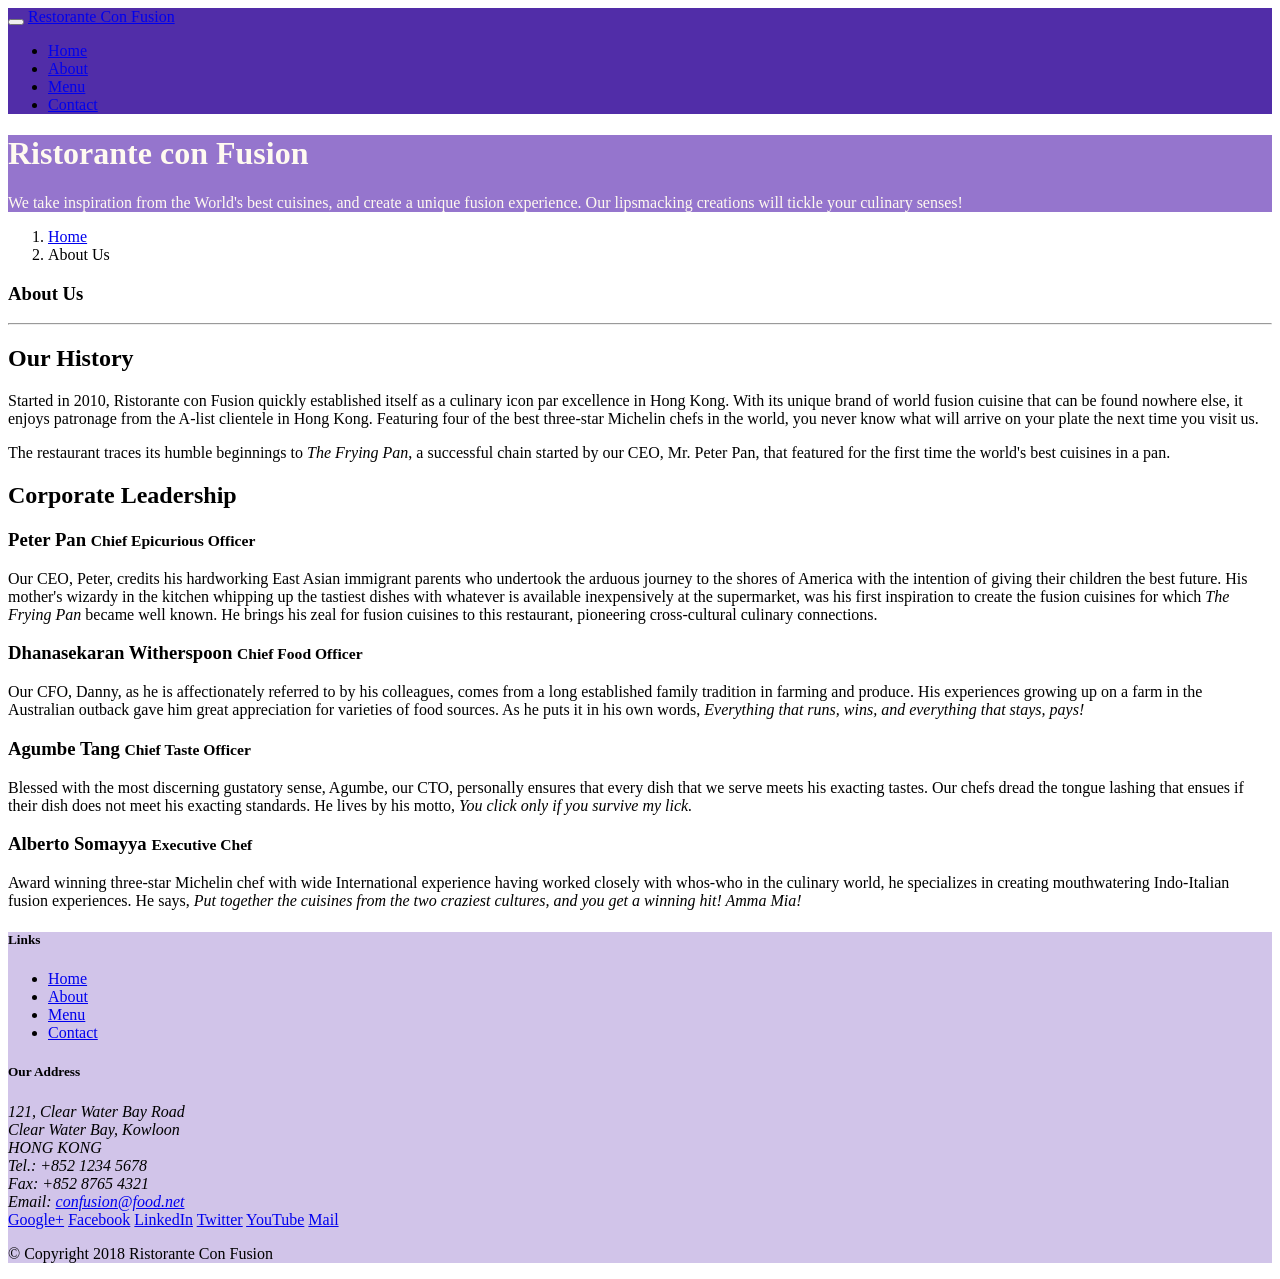
==== aboutus.html @ 586d6fb7 "Navbar and Breadcrumb" ====
<!DOCTYPE html>
<html lang="en">

<head>
    <meta charset="utf-8">
    <meta name="viewport" content="width=device-width, initial-scale=1, shrink-to-fit=no">
    <meta http-equiv="x-ua-compatible" content="ie=edge">

    <link rel="stylesheet" href="node_modules/bootstrap/dist/css/bootstrap.min.css">
    <link rel="stylesheet" href="css/styles.css">

    <title>Ristorante Con Fusion: About Us</title>

</head>

<body>
    <nav class="navbar navbar-dark navbar-expand-sm fixed-top">
        <div class="container">
            <button class="navbar-toggler" type="button" data-toggle="collapse" data-target="#Navbar">
                <span class="navbar-toggler-icon"></span>
            </button>
            <a class="navbar-brand mr-auto" href="./index.html">Restorante Con Fusion</a>
            <div class="collapse navbar-collapse" id="Navbar">
                <ul class="navbar-nav mr-auto">
                    <li class="nav-item "><a href="./index.html" class="nav-link">Home</a></li>
                    <li class="nav-item active"><a href="#" class="nav-link">About</a></li>
                    <li class="nav-item"><a href="#" class="nav-link">Menu</a></li>
                    <li class="nav-item"><a href="#" class="nav-link">Contact</a></li>

                </ul>
            </div>    
        </div>
    </nav>    

    <header class="jumbotron">
        <div class="container">
            <div class="row row-header">
                <div class="col-12 col-sm-6">
                    <h1>Ristorante con Fusion</h1>
                    <p>We take inspiration from the World's best cuisines, and create a unique fusion experience. Our lipsmacking creations will tickle your culinary senses!</p>
                </div>
                <div class="col-12 col-sm">
                </div>
            </div>
        </div>
    </header>

    <div class="container">
        <div class="row">
            <ol class="col-12 breadcrumb">
                <li class="breadcrumb-item" ><a href="./index.html">Home</a></li>
                <li class="breadcrumb-item active">About Us</li>
            </ol>
            <div class="col-12">
               <h3>About Us</h3>
               <hr>
            </div>
        </div>

        <div class="container">
            <div class="row ">
                <div class="col-6 col-sm-6">
                <h2>Our History</h2>
                <p>Started in 2010, Ristorante con Fusion quickly established itself as a culinary icon par excellence in Hong Kong. With its unique brand of world fusion cuisine that can be found nowhere else, it enjoys patronage from the A-list clientele in Hong Kong.  Featuring four of the best three-star Michelin chefs in the world, you never know what will arrive on your plate the next time you visit us.</p>
                <p>The restaurant traces its humble beginnings to <em>The Frying Pan</em>, a successful chain started by our CEO, Mr. Peter Pan, that featured for the first time the world's best cuisines in a pan.</p>
                </div>    
            </div>
            <div>
            </div>
        </div>


        <div class="container">
            <div class="row">
                <h2>Corporate Leadership</h2>
                <h3>Peter Pan <small>Chief Epicurious Officer</small></h3>
                <div class="d-none d-sm-block">
                <p>Our CEO, Peter, credits his hardworking East Asian immigrant parents who undertook the arduous journey to the shores of America with the intention of giving their children the best future. His mother's wizardy in the kitchen whipping up the tastiest dishes with whatever is available inexpensively at the supermarket, was his first inspiration to create the fusion cuisines for which <em>The Frying Pan</em> became well known. He brings his zeal for fusion cuisines to this restaurant, pioneering cross-cultural culinary connections.</p>
                </div>
                
                <h3>Dhanasekaran Witherspoon <small>Chief Food Officer</small></h3>
                <div class="d-none d-sm-block">
                <p>Our CFO, Danny, as he is affectionately referred to by his colleagues, comes from a long established family tradition in farming and produce. His experiences growing up on a farm in the Australian outback gave him great appreciation for varieties of food sources. As he puts it in his own words, <em>Everything that runs, wins, and everything that stays, pays!</em></p>
                </div>

                <h3>Agumbe Tang <small>Chief Taste Officer</small></h3>
                <div class="d-none d-sm-block">
                <p>Blessed with the most discerning gustatory sense, Agumbe, our CTO, personally ensures that every dish that we serve meets his exacting tastes. Our chefs dread the tongue lashing that ensues if their dish does not meet his exacting standards. He lives by his motto, <em>You click only if you survive my lick.</em></p>
                </div>

                <h3>Alberto Somayya <small>Executive Chef</small></h3>
                <div class="d-none d-sm-block">
                <p>Award winning three-star Michelin chef with wide International experience having worked closely with whos-who in the culinary world, he specializes in creating mouthwatering Indo-Italian fusion experiences. He says, <em>Put together the cuisines from the two craziest cultures, and you get a winning hit! Amma Mia!</em></p>
                </div>
            </div>
       </div>

    </div>

    <footer class="footer">
        <div class="container">
            <div class="row">             
                <div class="col-4 offset-1 col-sm-2">
                    <h5>Links</h5>
                    <ul class="list-unstyled">
                        <li><a href="./index.html">Home</a></li>
                        <li><a href="#">About</a></li>
                        <li><a href="#">Menu</a></li>
                        <li><a href="#">Contact</a></li>
                    </ul>
                </div>
                <div class="col-7 col-sm-5">
                    <h5>Our Address</h5>
                    <address>
		              121, Clear Water Bay Road<br>
		              Clear Water Bay, Kowloon<br>
		              HONG KONG<br>
		              Tel.: +852 1234 5678<br>
		              Fax: +852 8765 4321<br>
		              Email: <a href="mailto:confusion@food.net">confusion@food.net</a>
		           </address>
                </div>
                <div class="col-12 col-sm-4 align-self-center">
                    <div class="text-center">
                        <a href="http://google.com/+">Google+</a>
                        <a href="http://www.facebook.com/profile.php?id=">Facebook</a>
                        <a href="http://www.linkedin.com/in/">LinkedIn</a>
                        <a href="http://twitter.com/">Twitter</a>
                        <a href="http://youtube.com/">YouTube</a>
                        <a href="mailto:">Mail</a>
                    </div>
                </div>
           </div>
           <div class="row justify-content-center">             
                <div class="col-auto">
                    <p>© Copyright 2018 Ristorante Con Fusion</p>
                </div>
           </div>
        </div>
    </footer>
     <!-- jQuery first, then Popper.js, then Bootstrap JS. -->
     <script src="node_modules/jquery/dist/jquery.slim.min.js"></script>
     <script src="node_modules/popper.js/dist/umd/popper.min.js"></script>
     <script src="node_modules/bootstrap/dist/js/bootstrap.min.js"></script>

    
</body>

</html>
---- css/styles.css ----
.row-header{
    margin: 0px auto;
    padding: 0px auto;
}
.row-content{
    margin: 0px;
    padding: 0px, 50px, 0px, 50px;
    border-bottom: 1px ridge;
    min-height: 400px;
}
.footer{
    background-color: #D1C4E9;
    margin: 0px auto;
    padding: 20px, 0px, 20px, 0px;
}
.jumbotron{
    padding: 70px, 30px, 70px, 30px;
    margin: 0px auto;
    background: #9575CD;
    color: floralwhite;
}
.address{
    font-size: 80%;
    margin: 0px;
    color: #0f0f0f;
}
body{
    padding: 50px, 0px, 0px, 0px;
    z-index: o;
}
.navbar-dark{
    background-color: #512DA8;
}
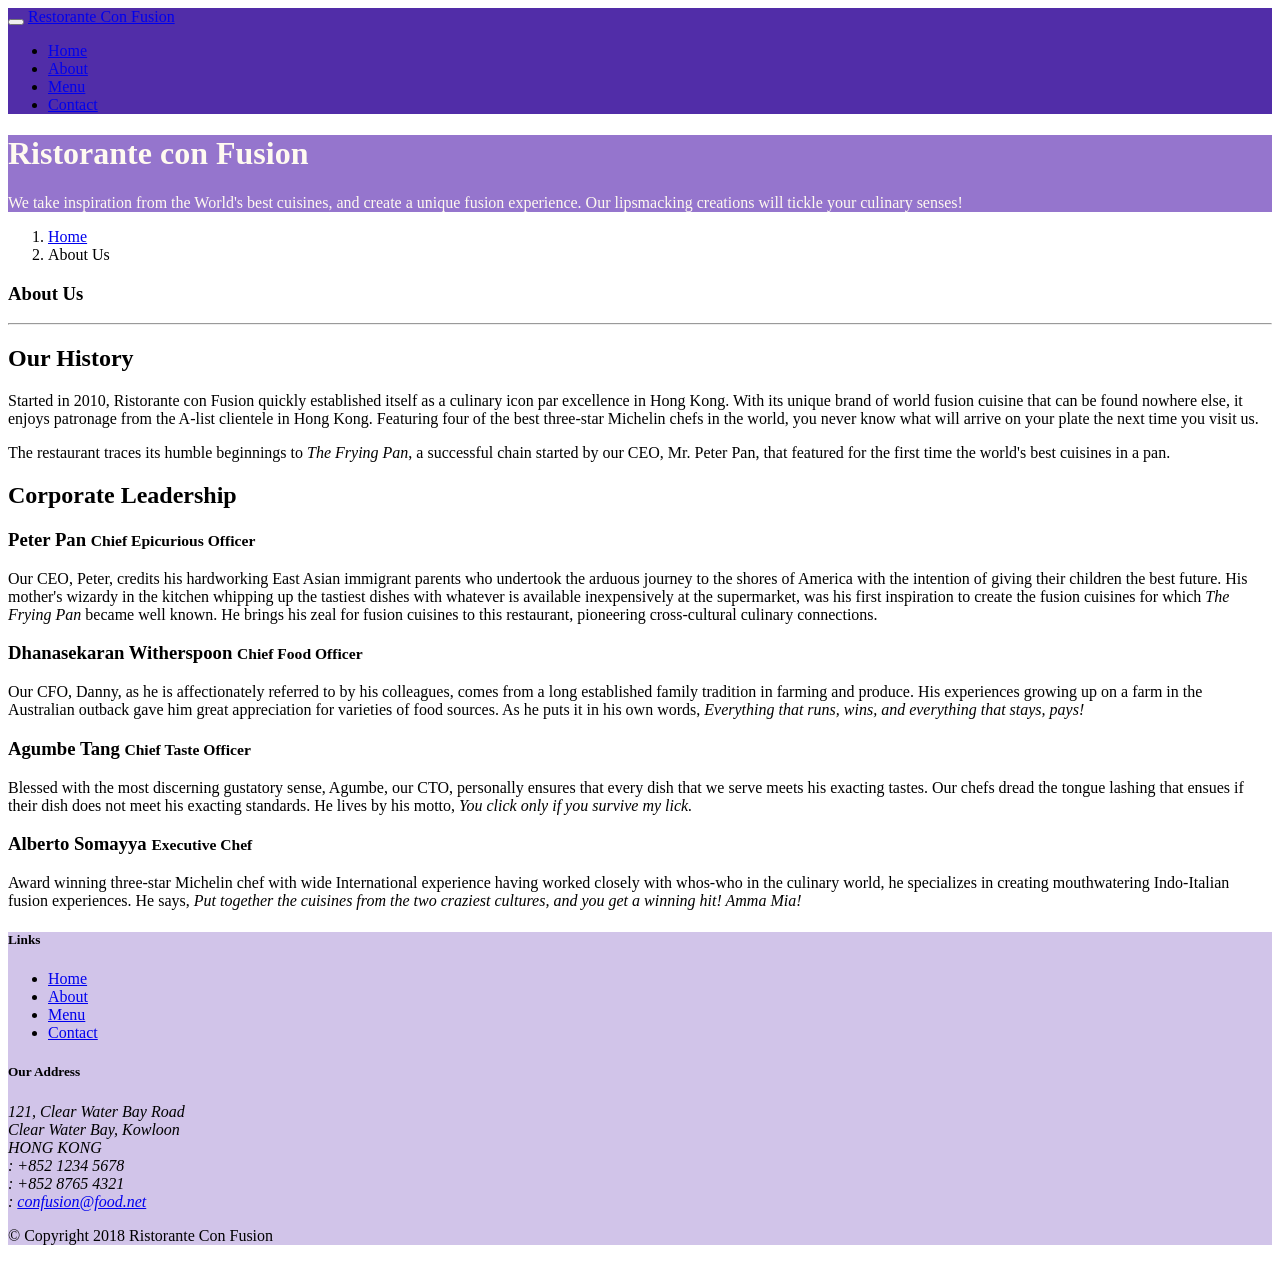
==== commit db811037: "Icon font" ====
--- a/aboutus.html
+++ b/aboutus.html
@@ -7,6 +7,8 @@
     <meta http-equiv="x-ua-compatible" content="ie=edge">
 
     <link rel="stylesheet" href="node_modules/bootstrap/dist/css/bootstrap.min.css">
+    <link rel="stylesheet" href="node_modules/font-awesome/css/font-awesome.min.css">
+    <link rel="stylesheet" href="node_modules/bootstrap-social/bootstrap-social.css">
     <link rel="stylesheet" href="css/styles.css">
 
     <title>Ristorante Con Fusion: About Us</title>
@@ -22,10 +24,10 @@
             <a class="navbar-brand mr-auto" href="./index.html">Restorante Con Fusion</a>
             <div class="collapse navbar-collapse" id="Navbar">
                 <ul class="navbar-nav mr-auto">
-                    <li class="nav-item "><a href="./index.html" class="nav-link">Home</a></li>
-                    <li class="nav-item active"><a href="#" class="nav-link">About</a></li>
-                    <li class="nav-item"><a href="#" class="nav-link">Menu</a></li>
-                    <li class="nav-item"><a href="#" class="nav-link">Contact</a></li>
+                    <li class="nav-item"><a href="./index.html" class="nav-link"><span class="fa fa-home fa-lg"></span> Home</a></li>
+                    <li class="nav-item active"><a href="./aboutus.html" class="nav-link"><span class="fa fa-info fa-lg"></span> About</a></li>
+                    <li class="nav-item"><a href="#" class="nav-link"> <span class="fa fa-list fa-lg "></span> Menu</a></li>
+                    <li class="nav-item"><a href="#" class="nav-link"><span class="fa fa-address-card fa-lg"></span> Contact</a></li>
 
                 </ul>
             </div>    
@@ -115,19 +117,20 @@
 		              121, Clear Water Bay Road<br>
 		              Clear Water Bay, Kowloon<br>
 		              HONG KONG<br>
-		              Tel.: +852 1234 5678<br>
-		              Fax: +852 8765 4321<br>
-		              Email: <a href="mailto:confusion@food.net">confusion@food.net</a>
+		              <i class="fa fa-phone fa-lg"></i> : +852 1234 5678<br>
+		              <i class="fa fa-fax fa-lg"></i> : +852 8765 4321<br>
+		              <i class="fa fa-envelope fa-lg"></i> : <a href="mailto:confusion@food.net">confusion@food.net</a>
+
 		           </address>
                 </div>
                 <div class="col-12 col-sm-4 align-self-center">
                     <div class="text-center">
-                        <a href="http://google.com/+">Google+</a>
-                        <a href="http://www.facebook.com/profile.php?id=">Facebook</a>
-                        <a href="http://www.linkedin.com/in/">LinkedIn</a>
-                        <a href="http://twitter.com/">Twitter</a>
-                        <a href="http://youtube.com/">YouTube</a>
-                        <a href="mailto:">Mail</a>
+                        <a class="btn btn-social-icon btn-google" href="http://google.com/+"> <i class="fa fa-google-plus fa-lg"></i> </a>
+                        <a class="btn btn-social-icon btn-facebook" href="http://www.facebook.com/profile.php?id="> <i class="fa fa-facebook fa-lg"></i> </a>
+                        <a class="btn btn-social-icon btn-linkedin" href="http://www.linkedin.com/in/"> <i class="fa fa-linkedin fa-lg"></i> </a>
+                        <a class="btn btn-social-icon btn-twitter" href="http://twitter.com/"> <i class="fa fa-twitter fa-lg"></i> </a>
+                        <a class="btn btn-social-icon btn-google" href="http://youtube.com/"> <i class="fa fa-youtube fa-lg"></i> </a>
+                        <a class="btn btn-social-icon " href="mailto:"> <i class="fa fa-envelope-o fa-lg"></i> </a>
                     </div>
                 </div>
            </div>
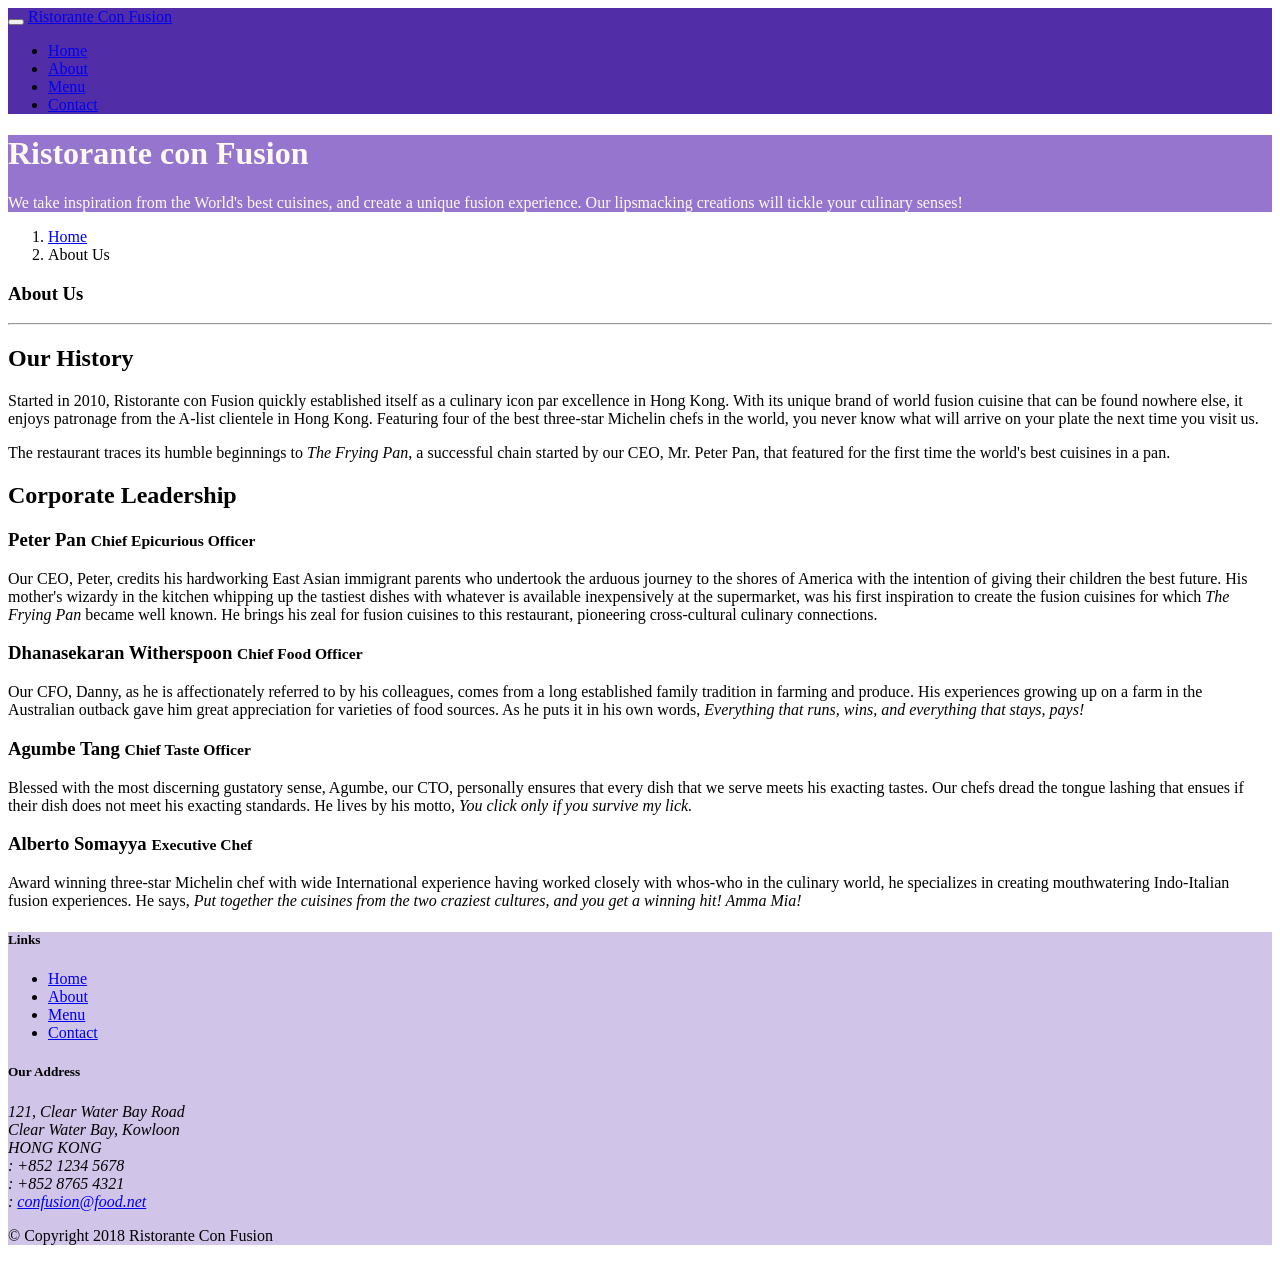
==== commit 6faf2d4e: "Forms" ====
--- a/aboutus.html
+++ b/aboutus.html
@@ -21,13 +21,13 @@
             <button class="navbar-toggler" type="button" data-toggle="collapse" data-target="#Navbar">
                 <span class="navbar-toggler-icon"></span>
             </button>
-            <a class="navbar-brand mr-auto" href="./index.html">Restorante Con Fusion</a>
+            <a class="navbar-brand " href="./index.html">Ristorante Con Fusion</a>
             <div class="collapse navbar-collapse" id="Navbar">
                 <ul class="navbar-nav mr-auto">
                     <li class="nav-item"><a href="./index.html" class="nav-link"><span class="fa fa-home fa-lg"></span> Home</a></li>
                     <li class="nav-item active"><a href="./aboutus.html" class="nav-link"><span class="fa fa-info fa-lg"></span> About</a></li>
                     <li class="nav-item"><a href="#" class="nav-link"> <span class="fa fa-list fa-lg "></span> Menu</a></li>
-                    <li class="nav-item"><a href="#" class="nav-link"><span class="fa fa-address-card fa-lg"></span> Contact</a></li>
+                    <li class="nav-item"><a href="./contactus.html" class="nav-link"><span class="fa fa-address-card fa-lg"></span> Contact</a></li>
 
                 </ul>
             </div>    
@@ -108,7 +108,7 @@
                         <li><a href="./index.html">Home</a></li>
                         <li><a href="#">About</a></li>
                         <li><a href="#">Menu</a></li>
-                        <li><a href="#">Contact</a></li>
+                        <li><a href="./contactus.html">Contact</a></li>
                     </ul>
                 </div>
                 <div class="col-7 col-sm-5">
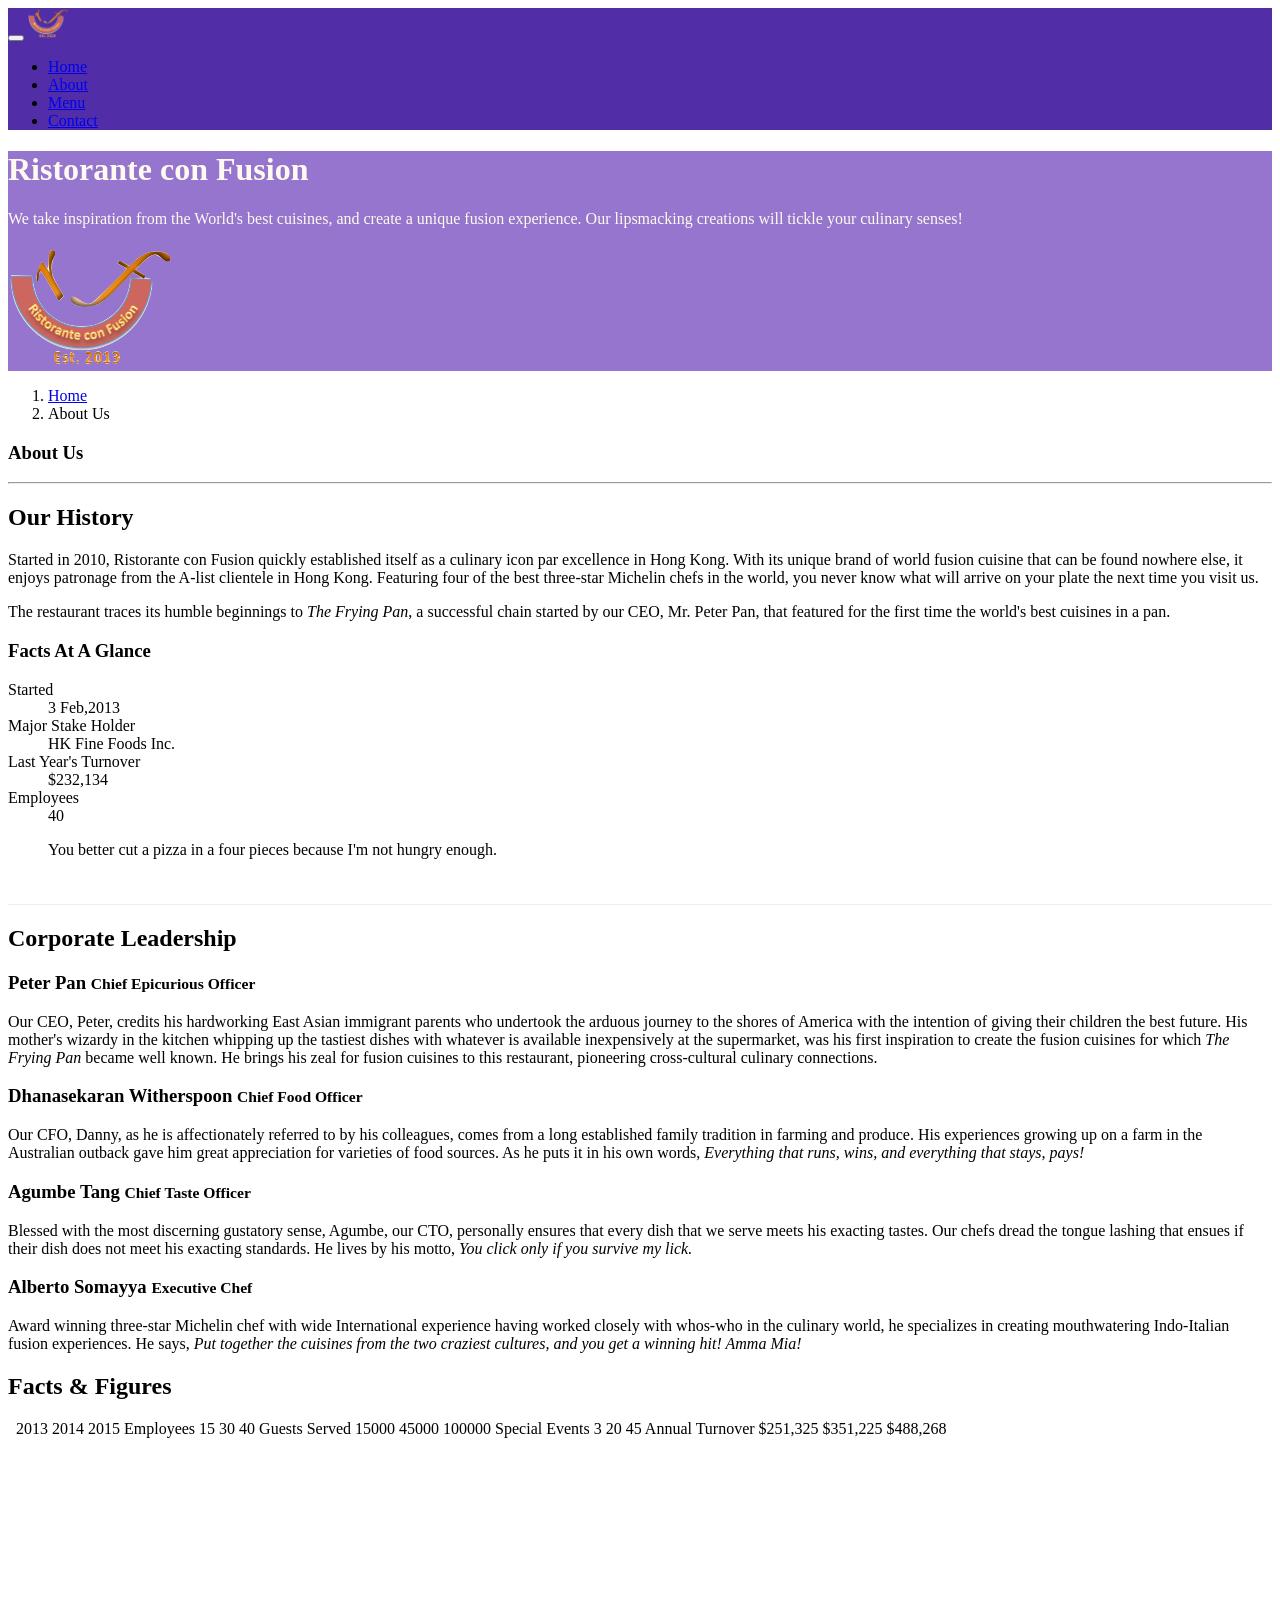
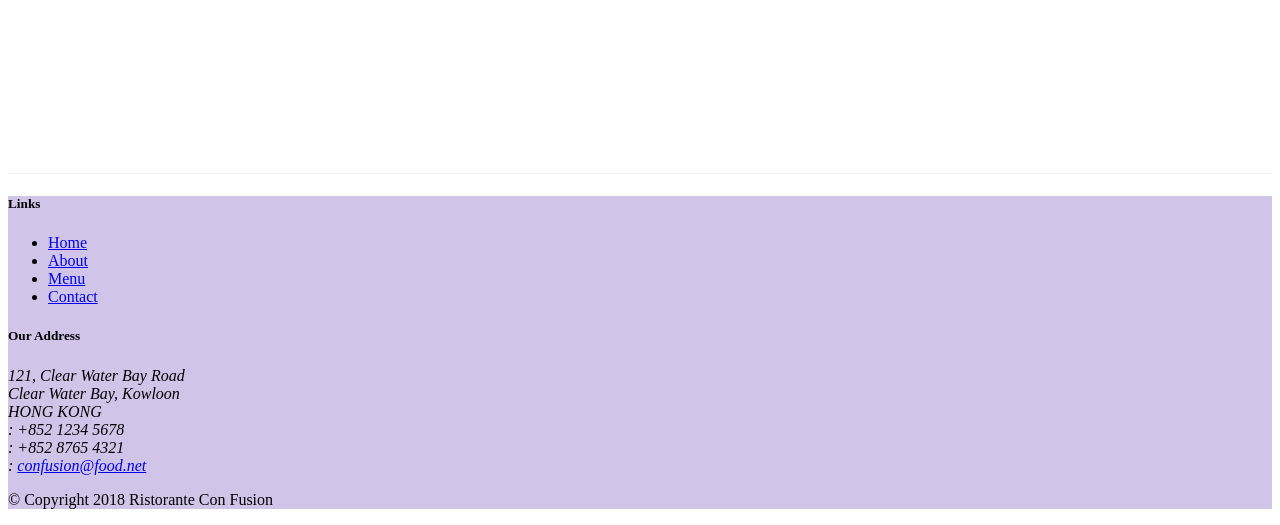
==== commit 60c3257a: "Media" ====
--- a/aboutus.html
+++ b/aboutus.html
@@ -21,7 +21,7 @@
             <button class="navbar-toggler" type="button" data-toggle="collapse" data-target="#Navbar">
                 <span class="navbar-toggler-icon"></span>
             </button>
-            <a class="navbar-brand " href="./index.html">Ristorante Con Fusion</a>
+            <a class="navbar-brand " href="./index.html"><img src="img/logo.png" height="30" width="41" alt="Logo"></a>
             <div class="collapse navbar-collapse" id="Navbar">
                 <ul class="navbar-nav mr-auto">
                     <li class="nav-item"><a href="./index.html" class="nav-link"><span class="fa fa-home fa-lg"></span> Home</a></li>
@@ -41,7 +41,8 @@
                     <h1>Ristorante con Fusion</h1>
                     <p>We take inspiration from the World's best cuisines, and create a unique fusion experience. Our lipsmacking creations will tickle your culinary senses!</p>
                 </div>
-                <div class="col-12 col-sm">
+                <div class="col-12 col-sm align-self-center">
+                    <img src="img/logo.png" class="img-fluid" alt="logo">
                 </div>
             </div>
         </div>
@@ -60,14 +61,37 @@
         </div>
 
         <div class="container">
-            <div class="row ">
-                <div class="col-6 col-sm-6">
+            <div class="row row-content">
+                <div class="col-sm-6">
                 <h2>Our History</h2>
                 <p>Started in 2010, Ristorante con Fusion quickly established itself as a culinary icon par excellence in Hong Kong. With its unique brand of world fusion cuisine that can be found nowhere else, it enjoys patronage from the A-list clientele in Hong Kong.  Featuring four of the best three-star Michelin chefs in the world, you never know what will arrive on your plate the next time you visit us.</p>
                 <p>The restaurant traces its humble beginnings to <em>The Frying Pan</em>, a successful chain started by our CEO, Mr. Peter Pan, that featured for the first time the world's best cuisines in a pan.</p>
                 </div>    
-            </div>
-            <div>
+            
+                <div class="col-sm">
+                    <div class="card">
+                        <h3 class="card-header bg-primary text-white">Facts At A Glance</h3>
+                        <div class="card-body">
+                            <dl class="row">
+                              <dt class="col-6">Started</dt>
+                              <dd class="col-6">3 Feb,2013</dd>
+                              <dt class="col-6">Major Stake Holder</dt>
+                              <dd class="col-6">HK Fine Foods Inc.</dd>
+                              <dt class="col-6">Last Year's Turnover</dt>
+                              <dd class="col-6">$232,134</dd>
+                              <dt class="col-6">Employees</dt>
+                              <dd class="col-6">40</dd>
+                            </dl>
+                        </div>
+                    </div>
+                </div>
+                <div class="col-12">
+                    <div class="card card-body bg-light">
+                        <blockquote class="blockquote">
+                            <p class="mb-0">You better cut a pizza in a four pieces because I'm not hungry enough.</p>
+                        </blockquote>
+                    </div>
+                </div>
             </div>
         </div>
 
@@ -95,6 +119,52 @@
                 <p>Award winning three-star Michelin chef with wide International experience having worked closely with whos-who in the culinary world, he specializes in creating mouthwatering Indo-Italian fusion experiences. He says, <em>Put together the cuisines from the two craziest cultures, and you get a winning hit! Amma Mia!</em></p>
                 </div>
             </div>
+       </div>
+       <div class="row row-content">
+           <div class="col-12 col-sm-9">
+               <h2>Facts &amp; Figures</h2>
+               <div class="table-responsive">
+                   <div class="table table-striped">
+                       <thead class="thead-dark">
+                           <tr>
+                               <th>&nbsp;</th>
+                               <th>2013</th>
+                               <th>2014</th>
+                               <th>2015</th>
+                            </tr>            
+                       </thead>
+                       <tbody>
+                           <tr>
+                               <th>Employees</th>
+                               <td>15</td>
+                               <td>30</td>
+                               <td>40</td>
+                           </tr>
+                           <tr>
+                               <th>Guests Served</th>
+                               <td>15000</td>
+                               <td>45000</td>
+                               <td>100000</td>
+                           </tr>
+                           <tr>
+                               <th>Special Events</th>
+                               <td>3</td>
+                               <td>20</td>
+                               <td>45</td>
+                           </tr>
+                           <tr>
+                               <th>Annual Turnover</th>
+                               <td>$251,325</td>
+                               <td>$351,225</td>
+                               <td>$488,268</td>
+                           </tr>
+                       </tbody>
+                   </div>
+               </div>
+            </div>
+           <div class="col-12 col-sm-3">
+
+           </div>
        </div>
 
     </div>
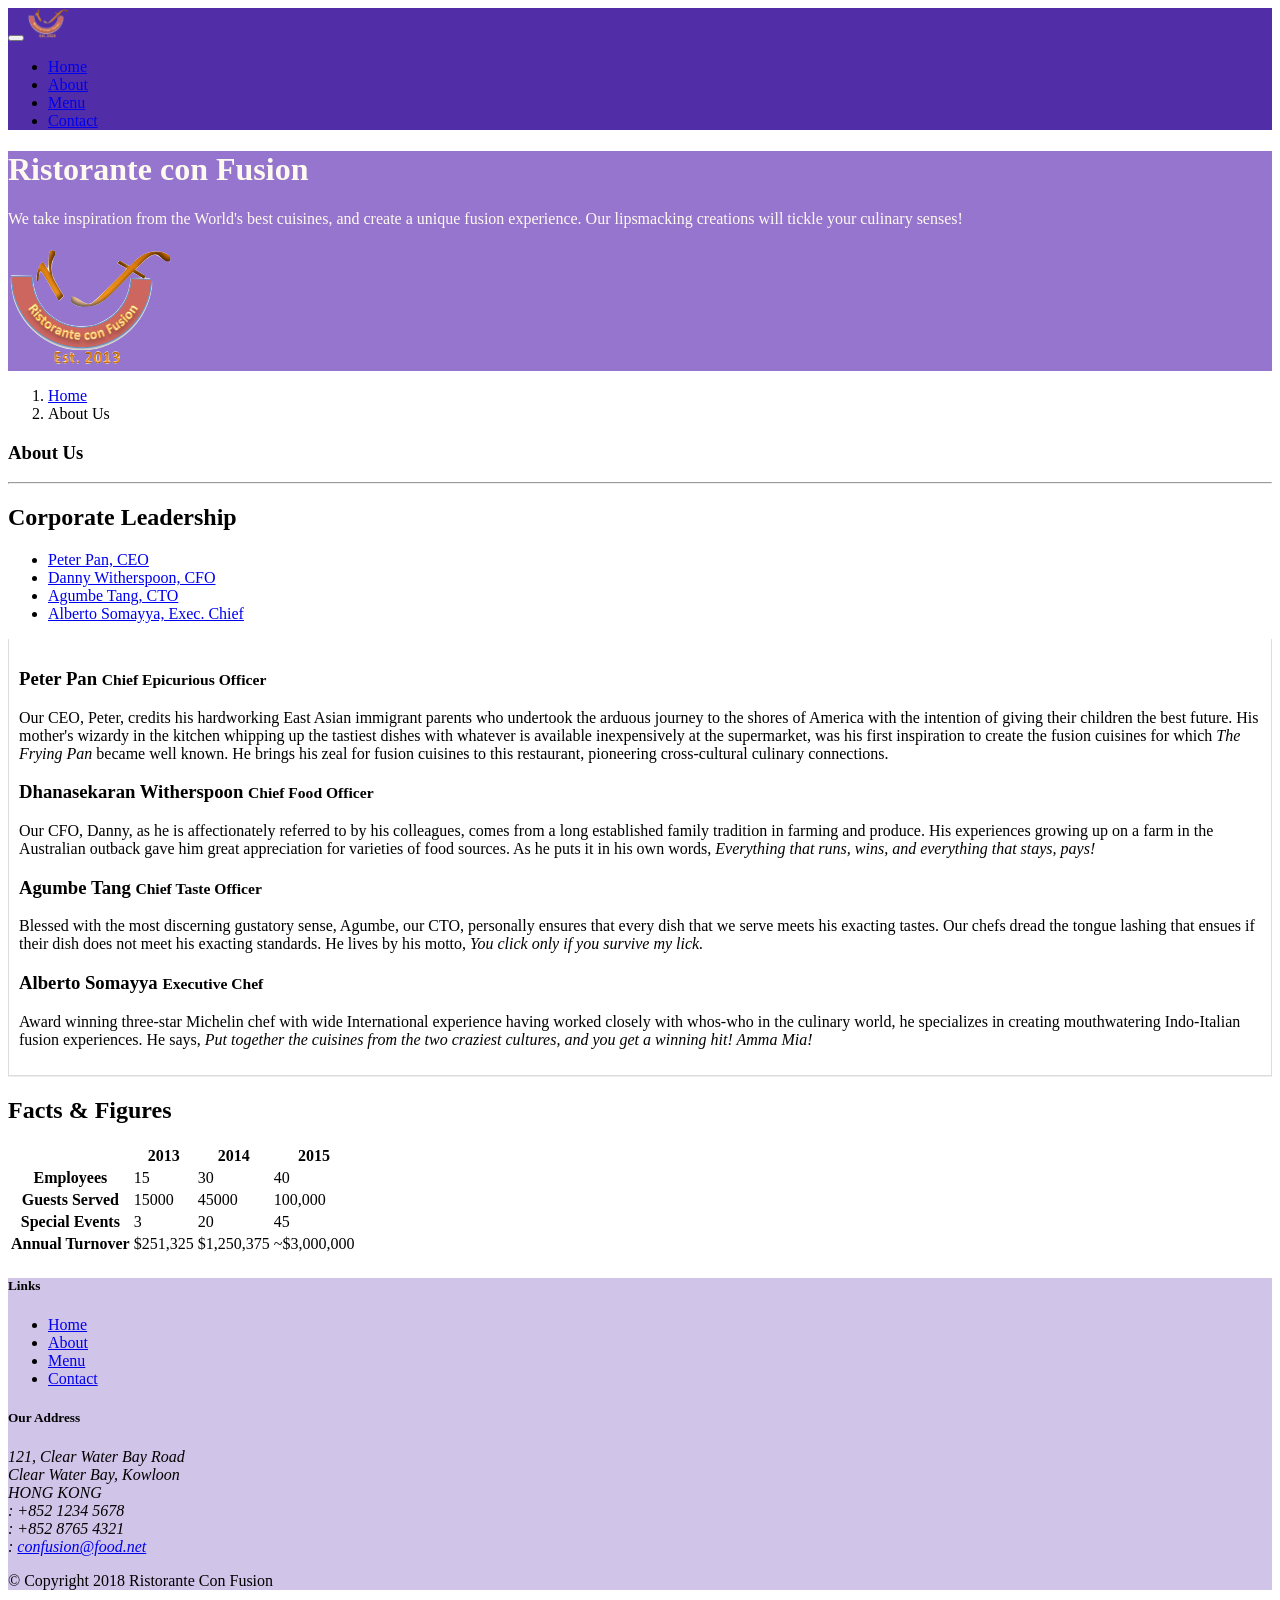
==== commit 3d5120d0: "About us edit" ====
--- a/aboutus.html
+++ b/aboutus.html
@@ -59,114 +59,86 @@
                <hr>
             </div>
         </div>
+            
 
-        <div class="container">
+        <h2>Corporate Leadership</h2>
             <div class="row row-content">
-                <div class="col-sm-6">
-                <h2>Our History</h2>
-                <p>Started in 2010, Ristorante con Fusion quickly established itself as a culinary icon par excellence in Hong Kong. With its unique brand of world fusion cuisine that can be found nowhere else, it enjoys patronage from the A-list clientele in Hong Kong.  Featuring four of the best three-star Michelin chefs in the world, you never know what will arrive on your plate the next time you visit us.</p>
-                <p>The restaurant traces its humble beginnings to <em>The Frying Pan</em>, a successful chain started by our CEO, Mr. Peter Pan, that featured for the first time the world's best cuisines in a pan.</p>
-                </div>    
-            
-                <div class="col-sm">
-                    <div class="card">
-                        <h3 class="card-header bg-primary text-white">Facts At A Glance</h3>
-                        <div class="card-body">
-                            <dl class="row">
-                              <dt class="col-6">Started</dt>
-                              <dd class="col-6">3 Feb,2013</dd>
-                              <dt class="col-6">Major Stake Holder</dt>
-                              <dd class="col-6">HK Fine Foods Inc.</dd>
-                              <dt class="col-6">Last Year's Turnover</dt>
-                              <dd class="col-6">$232,134</dd>
-                              <dt class="col-6">Employees</dt>
-                              <dd class="col-6">40</dd>
-                            </dl>
+                <div class="col-12"> 
+                    <ul class="nav nav-tabs">
+                        <li class="nav-item "><a class="nav-link active" href="#peter" role="tab" data-toggle="tab">Peter Pan, CEO</a></li>
+                        <li class="nav-item "><a class="nav-link " href="#danny" role="tab" data-toggle="tab">Danny Witherspoon, CFO</a></li>
+                        <li class="nav-item "><a class="nav-link " href="#agumbe" role="tab" data-toggle="tab">Agumbe Tang, CTO</a></li>
+                        <li class="nav-item "><a class="nav-link " href="#alberto" role="tab" data-toggle="tab">Alberto Somayya, Exec. Chief</a></li>
+                    </ul>
+                    <div class="tab-content">
+                        <div role="tabpanel" class="tab-pane fade show active" id="peter">
+                            <h3>Peter Pan <small>Chief Epicurious Officer</small></h3>
+                            <p class="d-none d-sm-block">Our CEO, Peter, credits his hardworking East Asian immigrant parents who undertook the arduous journey to the shores of America with the intention of giving their children the best future. His mother's wizardy in the kitchen whipping up the tastiest dishes with whatever is available inexpensively at the supermarket, was his first inspiration to create the fusion cuisines for which <em>The Frying Pan</em> became well known. He brings his zeal for fusion cuisines to this restaurant, pioneering cross-cultural culinary connections.</p>
+                        </div>
+
+                        <div role="tabpanel" class="tab-pane fade show " id="danny">
+                            <h3>Dhanasekaran Witherspoon <small>Chief Food Officer</small></h3>
+                            <p class="d-none d-sm-block">Our CFO, Danny, as he is affectionately referred to by his colleagues, comes from a long established family tradition in farming and produce. His experiences growing up on a farm in the Australian outback gave him great appreciation for varieties of food sources. As he puts it in his own words, <em>Everything that runs, wins, and everything that stays, pays!</em></p>
+                        </div>
+
+                        <div role="tabpanel" class="tab-pane fade show" id="agumbe">
+                            <h3>Agumbe Tang <small>Chief Taste Officer</small></h3>
+                            <p class="d-none d-sm-block">Blessed with the most discerning gustatory sense, Agumbe, our CTO, personally ensures that every dish that we serve meets his exacting tastes. Our chefs dread the tongue lashing that ensues if their dish does not meet his exacting standards. He lives by his motto, <em>You click only if you survive my lick.</em></p>
+                        </div>
+
+                        <div role="tabpanel" class="tab-pane fade show " id="alberto">
+                            <h3>Alberto Somayya <small>Executive Chef</small></h3>
+                            <p class="d-none d-sm-block">Award winning three-star Michelin chef with wide International experience having worked closely with whos-who in the culinary world, he specializes in creating mouthwatering Indo-Italian fusion experiences. He says, <em>Put together the cuisines from the two craziest cultures, and you get a winning hit! Amma Mia!</em></p>
                         </div>
                     </div>
                 </div>
-                <div class="col-12">
-                    <div class="card card-body bg-light">
-                        <blockquote class="blockquote">
-                            <p class="mb-0">You better cut a pizza in a four pieces because I'm not hungry enough.</p>
-                        </blockquote>
+            </div>        
+            <div class="row ">
+               <div class="col-12 col-sm-9">
+                   <h2>Facts &amp; Figures</h2>
+                   <div class="table-responsive">
+                        <table class="table table-striped">
+                            <thead class="thead-dark">
+                                <tr>
+                                    <th>&nbsp;</th>
+                                    <th>2013</th>
+                                    <th>2014</th>
+                                    <th>2015</th>
+                                </tr>
+                            </thead>
+                            <tbody>
+                                <tr>
+                                    <th>Employees</th>
+                                    <td>15</td>
+                                    <td>30</td>
+                                    <td>40</td>
+                               </tr>
+                                <tr>
+                                    <th>Guests Served</th>
+                                    <td>15000</td>
+                                    <td>45000</td>
+                                    <td>100,000</td>
+                                </tr>
+                                <tr>
+                                    <th>Special Events</th>
+                                    <td>3</td>
+                                    <td>20</td>
+                                    <td>45</td>
+                                </tr>
+                                <tr>
+                                    <th>Annual Turnover</th>
+                                    <td>$251,325</td>
+                                    <td>$1,250,375</td>
+                                    <td>~$3,000,000</td>
+                                </tr>
+                            </tbody>
+                       </table>
                     </div>
                 </div>
-            </div>
-        </div>
+                <div class="col-12 col-sm-3">
 
-
-        <div class="container">
-            <div class="row">
-                <h2>Corporate Leadership</h2>
-                <h3>Peter Pan <small>Chief Epicurious Officer</small></h3>
-                <div class="d-none d-sm-block">
-                <p>Our CEO, Peter, credits his hardworking East Asian immigrant parents who undertook the arduous journey to the shores of America with the intention of giving their children the best future. His mother's wizardy in the kitchen whipping up the tastiest dishes with whatever is available inexpensively at the supermarket, was his first inspiration to create the fusion cuisines for which <em>The Frying Pan</em> became well known. He brings his zeal for fusion cuisines to this restaurant, pioneering cross-cultural culinary connections.</p>
-                </div>
-                
-                <h3>Dhanasekaran Witherspoon <small>Chief Food Officer</small></h3>
-                <div class="d-none d-sm-block">
-                <p>Our CFO, Danny, as he is affectionately referred to by his colleagues, comes from a long established family tradition in farming and produce. His experiences growing up on a farm in the Australian outback gave him great appreciation for varieties of food sources. As he puts it in his own words, <em>Everything that runs, wins, and everything that stays, pays!</em></p>
-                </div>
-
-                <h3>Agumbe Tang <small>Chief Taste Officer</small></h3>
-                <div class="d-none d-sm-block">
-                <p>Blessed with the most discerning gustatory sense, Agumbe, our CTO, personally ensures that every dish that we serve meets his exacting tastes. Our chefs dread the tongue lashing that ensues if their dish does not meet his exacting standards. He lives by his motto, <em>You click only if you survive my lick.</em></p>
-                </div>
-
-                <h3>Alberto Somayya <small>Executive Chef</small></h3>
-                <div class="d-none d-sm-block">
-                <p>Award winning three-star Michelin chef with wide International experience having worked closely with whos-who in the culinary world, he specializes in creating mouthwatering Indo-Italian fusion experiences. He says, <em>Put together the cuisines from the two craziest cultures, and you get a winning hit! Amma Mia!</em></p>
                 </div>
             </div>
-       </div>
-       <div class="row row-content">
-           <div class="col-12 col-sm-9">
-               <h2>Facts &amp; Figures</h2>
-               <div class="table-responsive">
-                   <div class="table table-striped">
-                       <thead class="thead-dark">
-                           <tr>
-                               <th>&nbsp;</th>
-                               <th>2013</th>
-                               <th>2014</th>
-                               <th>2015</th>
-                            </tr>            
-                       </thead>
-                       <tbody>
-                           <tr>
-                               <th>Employees</th>
-                               <td>15</td>
-                               <td>30</td>
-                               <td>40</td>
-                           </tr>
-                           <tr>
-                               <th>Guests Served</th>
-                               <td>15000</td>
-                               <td>45000</td>
-                               <td>100000</td>
-                           </tr>
-                           <tr>
-                               <th>Special Events</th>
-                               <td>3</td>
-                               <td>20</td>
-                               <td>45</td>
-                           </tr>
-                           <tr>
-                               <th>Annual Turnover</th>
-                               <td>$251,325</td>
-                               <td>$351,225</td>
-                               <td>$488,268</td>
-                           </tr>
-                       </tbody>
-                   </div>
-               </div>
-            </div>
-           <div class="col-12 col-sm-3">
-
-           </div>
-       </div>
-
     </div>
 
     <footer class="footer">
--- a/css/styles.css
+++ b/css/styles.css
@@ -30,4 +30,10 @@
 }
 .navbar-dark{
     background-color: #512DA8;
+}
+.tab-content{
+    border-left: 1px solid #ddd ;
+    border-right: 1px solid #ddd;
+    border-bottom: 1px solid #ddd;
+    padding: 10px;
 }
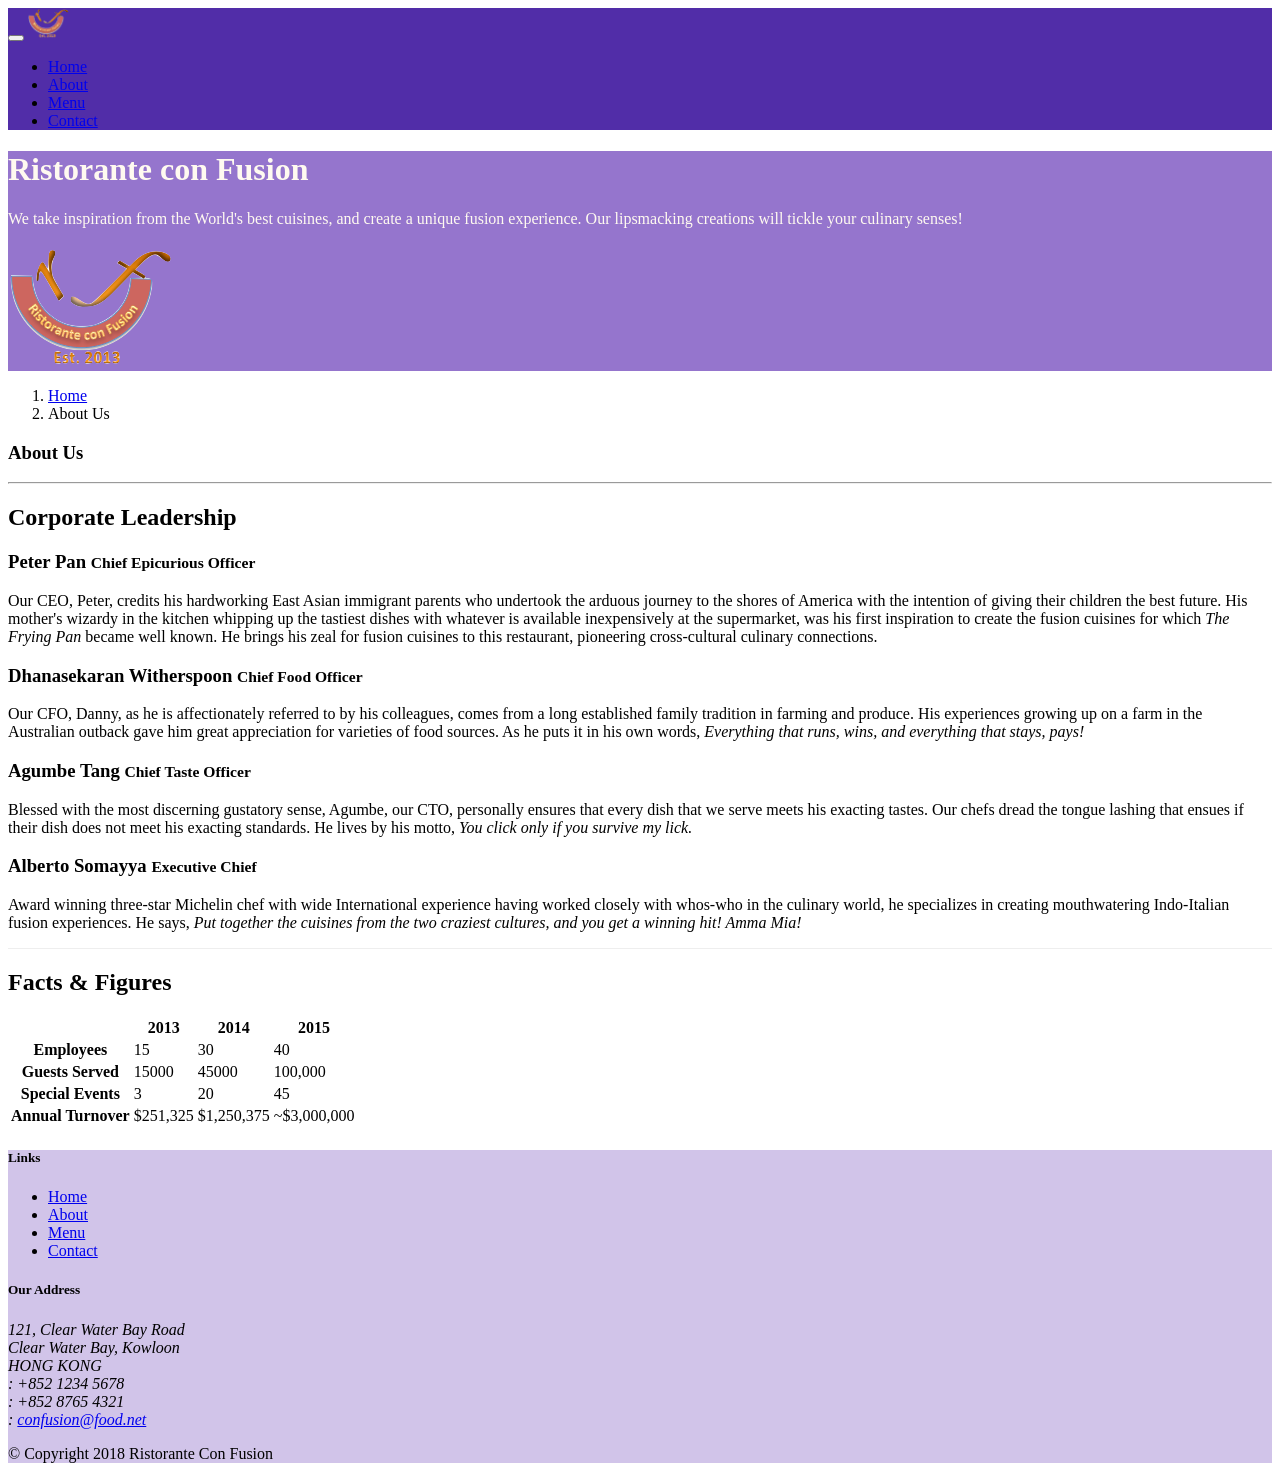
==== commit 64ed7938: "Cards in About Us" ====
--- a/aboutus.html
+++ b/aboutus.html
@@ -60,39 +60,79 @@
             </div>
         </div>
             
-
-        <h2>Corporate Leadership</h2>
-            <div class="row row-content">
-                <div class="col-12"> 
-                    <ul class="nav nav-tabs">
-                        <li class="nav-item "><a class="nav-link active" href="#peter" role="tab" data-toggle="tab">Peter Pan, CEO</a></li>
-                        <li class="nav-item "><a class="nav-link " href="#danny" role="tab" data-toggle="tab">Danny Witherspoon, CFO</a></li>
-                        <li class="nav-item "><a class="nav-link " href="#agumbe" role="tab" data-toggle="tab">Agumbe Tang, CTO</a></li>
-                        <li class="nav-item "><a class="nav-link " href="#alberto" role="tab" data-toggle="tab">Alberto Somayya, Exec. Chief</a></li>
-                    </ul>
-                    <div class="tab-content">
-                        <div role="tabpanel" class="tab-pane fade show active" id="peter">
-                            <h3>Peter Pan <small>Chief Epicurious Officer</small></h3>
-                            <p class="d-none d-sm-block">Our CEO, Peter, credits his hardworking East Asian immigrant parents who undertook the arduous journey to the shores of America with the intention of giving their children the best future. His mother's wizardy in the kitchen whipping up the tastiest dishes with whatever is available inexpensively at the supermarket, was his first inspiration to create the fusion cuisines for which <em>The Frying Pan</em> became well known. He brings his zeal for fusion cuisines to this restaurant, pioneering cross-cultural culinary connections.</p>
-                        </div>
-
-                        <div role="tabpanel" class="tab-pane fade show " id="danny">
-                            <h3>Dhanasekaran Witherspoon <small>Chief Food Officer</small></h3>
-                            <p class="d-none d-sm-block">Our CFO, Danny, as he is affectionately referred to by his colleagues, comes from a long established family tradition in farming and produce. His experiences growing up on a farm in the Australian outback gave him great appreciation for varieties of food sources. As he puts it in his own words, <em>Everything that runs, wins, and everything that stays, pays!</em></p>
-                        </div>
-
-                        <div role="tabpanel" class="tab-pane fade show" id="agumbe">
-                            <h3>Agumbe Tang <small>Chief Taste Officer</small></h3>
-                            <p class="d-none d-sm-block">Blessed with the most discerning gustatory sense, Agumbe, our CTO, personally ensures that every dish that we serve meets his exacting tastes. Our chefs dread the tongue lashing that ensues if their dish does not meet his exacting standards. He lives by his motto, <em>You click only if you survive my lick.</em></p>
-                        </div>
-
-                        <div role="tabpanel" class="tab-pane fade show " id="alberto">
-                            <h3>Alberto Somayya <small>Executive Chef</small></h3>
-                            <p class="d-none d-sm-block">Award winning three-star Michelin chef with wide International experience having worked closely with whos-who in the culinary world, he specializes in creating mouthwatering Indo-Italian fusion experiences. He says, <em>Put together the cuisines from the two craziest cultures, and you get a winning hit! Amma Mia!</em></p>
-                        </div>
-                    </div>
-                </div>
-            </div>        
+        <div class="row row-content">
+            <div class="col-12"> 
+                <h2>Corporate Leadership</h2>
+
+            <!--<ul class="nav nav-tabs">
+                    <li class="nav-item "><a class="nav-link active" href="#peter" role="tab" data-toggle="tab">Peter Pan, CEO</a></li>
+                    <li class="nav-item "><a class="nav-link " href="#danny" role="tab" data-toggle="tab">Danny Witherspoon, CFO</a></li>
+                    <li class="nav-item "><a class="nav-link " href="#agumbe" role="tab" data-toggle="tab">Agumbe Tang, CTO</a></li>
+                    <li class="nav-item "><a class="nav-link " href="#alberto" role="tab" data-toggle="tab">Alberto Somayya, Exec. Chief</a></li>
+            --> </ul>
+                <div id="accordion">
+                    <div class="card">
+                        <div class="card-header" role="tab" id="peterhead">
+                            <h3 class="mb-0">
+                                <a class="collapsed" data-toggle="collapse" data-target="#peter">
+                                    Peter Pan <small>Chief Epicurious Officer</small>
+                                </a>
+                            </h3>
+                        </div>    
+                        <div class="collapse " id="peter" data-parent="#accordion">
+                            <div class="card-body">
+                                <p class="d-none d-sm-block">Our CEO, Peter, credits his hardworking East Asian immigrant parents who undertook the arduous journey to the shores of America with the intention of giving their children the best future. His mother's wizardy in the kitchen whipping up the tastiest dishes with whatever is available inexpensively at the supermarket, was his first inspiration to create the fusion cuisines for which <em>The Frying Pan</em> became well known. He brings his zeal for fusion cuisines to this restaurant, pioneering cross-cultural culinary connections.</p>
+                            </div>
+                        </div>
+                    </div>
+
+                    <div class="card">
+                        <div class="card-header" role="tab" id="dannyhead">
+                            <h3 class="mb-0">
+                                <a class="collapsed"  data-toggle="collapse" data-target="#danny">
+                                    Dhanasekaran Witherspoon <small>Chief Food Officer</small>
+                                </a>
+                            </h3>
+                        </div>    
+                        <div class="collapse " id="danny" data-parent="#accordion">
+                            <div class="card-body">
+                                <p class="d-none d-sm-block">Our CFO, Danny, as he is affectionately referred to by his colleagues, comes from a long established family tradition in farming and produce. His experiences growing up on a farm in the Australian outback gave him great appreciation for varieties of food sources. As he puts it in his own words, <em>Everything that runs, wins, and everything that stays, pays!</em></p>
+                            </div>
+                        </div>
+                    </div>
+
+                    <div class="card">
+                        <div class="card-header" role="tab" id="agumbehead">
+                            <h3 class="mb-0">
+                                <a class="collapsed" data-toggle="collapse" data-target="#agumbe">
+                                    Agumbe Tang <small>Chief Taste Officer</small>
+                                </a>
+                            </h3>
+                        </div>    
+                        <div class="collapse " id="agumbe" data-parent="#accordion">
+                            <div class="card-body">
+                                <p class="d-none d-sm-block">Blessed with the most discerning gustatory sense, Agumbe, our CTO, personally ensures that every dish that we serve meets his exacting tastes. Our chefs dread the tongue lashing that ensues if their dish does not meet his exacting standards. He lives by his motto, <em>You click only if you survive my lick.</em></p>
+                            </div>
+                        </div>
+                    </div>
+
+                    <div class="card">
+                        <div class="card-header" role="tab" id="albertohead">
+                            <h3 class="mb-0">
+                                <a class="collapsed" data-toggle="collapse" data-target="#alberto">
+                                    Alberto Somayya <small>Executive Chief</small>
+                                </a>
+                            </h3>
+                        </div>    
+                        <div class="collapse " id="alberto" data-parent="#accordion">
+                            <div class="card-body">
+                                <p class="d-none d-sm-block">Award winning three-star Michelin chef with wide International experience having worked closely with whos-who in the culinary world, he specializes in creating mouthwatering Indo-Italian fusion experiences. He says, <em>Put together the cuisines from the two craziest cultures, and you get a winning hit! Amma Mia!</em></p>
+                            </div>
+                        </div>
+                    </div>
+                </div>
+            </div> 
+        </div>        
             <div class="row ">
                <div class="col-12 col-sm-9">
                    <h2>Facts &amp; Figures</h2>
